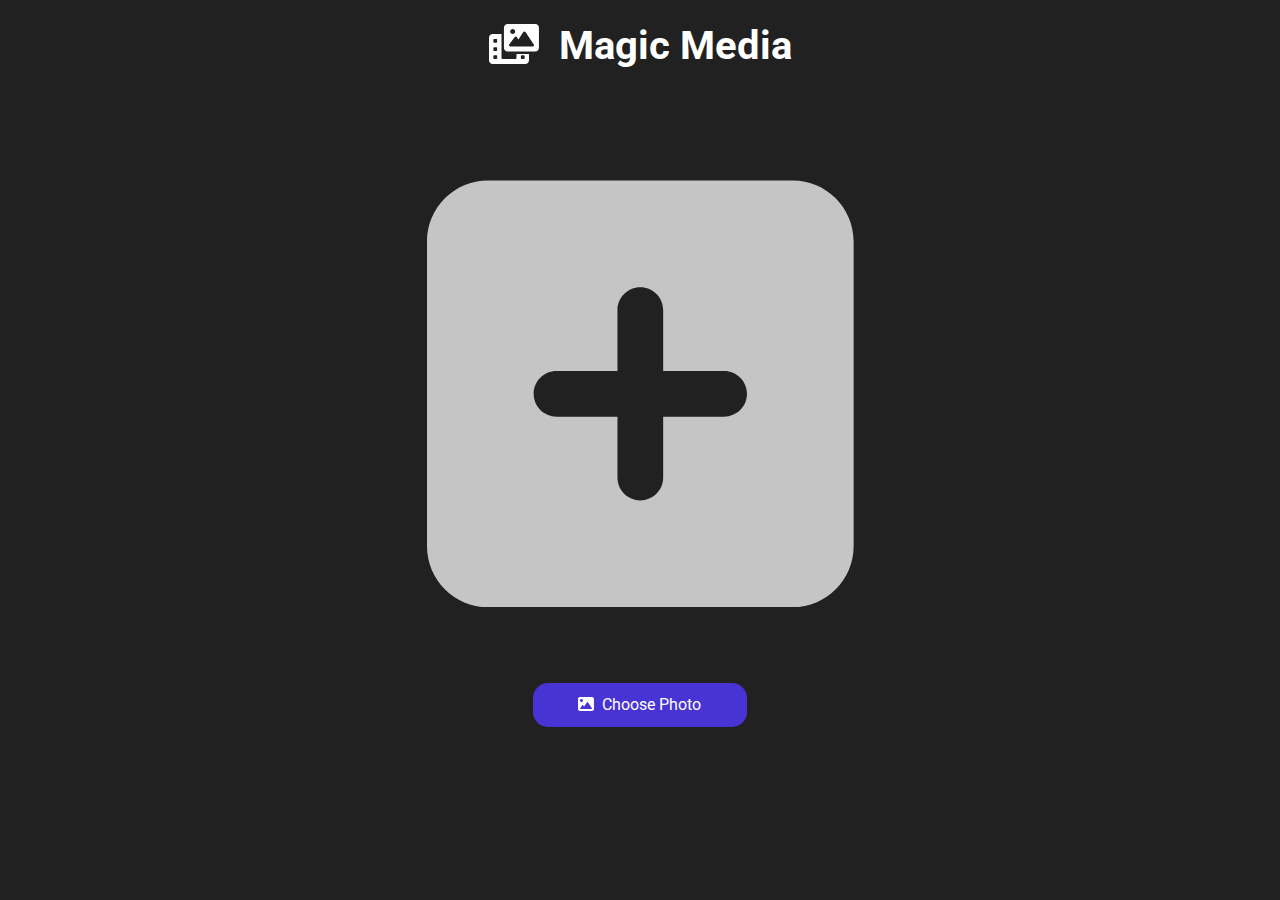
==== index.html @ 2ade95a8 "Add files via upload" ====
<!DOCTYPE html>
<html lang="en">
<head>
    <meta charset="UTF-8">
    <meta http-equiv="X-UA-Compatible" content="IE=edge">
    <meta name="viewport" content="width=device-width, initial-scale=1.0">
    <link rel="stylesheet" href="css/all.min.css">
    <link rel="stylesheet" href="css/bootstrap.min.css">
    <link rel="preconnect" href="https://fonts.googleapis.com">
    <link rel="preconnect" href="https://fonts.gstatic.com" crossorigin>
    <link
        href="https://fonts.googleapis.com/css2?family=Roboto:wght@100;300;400;500;700;900&family=Work+Sans:wght@100;200;300;400;500;600;700;800;900&display=swap"
        rel="stylesheet">
    <link rel="stylesheet" href="css/style.css">
    <title>Magic Media</title>
</head>
<body>
    <header class="d-flex justify-content-center align-items-center w-100 page-header">
        <h1 class="fw-bold text-capitalize">
            <i class="fa-solid fa-photo-film"></i>&nbsp;
            Magic Media</h1>
    </header>
    <div id="imageDiv" class="col-8 col-lg-4 vh-60 d-flex justify-content-center image">
        <img class="img-fluid d-none" alt="">
        <canvas class="d-none"></canvas>
        <div id="add" class="img-fluid">
            <i  class="fa-solid fa-square-plus img-fluid" style="color: rgba(255, 255, 255, 0.742);"></i>
        </div>
        <div id="filtering" class="filtering  d-none">
            <form action="">
                <h3>blur</h3>
                <input id="blur" type="range" min="0" max="100" value="0" oninput="applyfilter()" data-filter="blur"
                    data-scale="px">
            </form>
            <form action="">
                <h3>brightness</h3>
                <input id="brightness" type="range" min="0" max="200" value="100" step="1" oninput="applyfilter()"
                    data-filter="brightness" data-scale="%">
            </form>
            <form action="">
                <h3>contrast</h3>
                <input id="contrast" type="range" min="0" max="200" value="100" step="1" oninput="applyfilter()"
                    data-filter="contrast" data-scale="%">
            </form>
            <form action="">
                <h3>grayscale</h3>
                <input id="grayscale" type="range" min="0" max="100" value="0" step="1" oninput="applyfilter()"
                    data-filter="grayscale" data-scale="%">
            </form>
            <form action="">
                <h3>hue-rotate</h3>
                <input id="hue-rotate" type="range" min="0" max="360" value="0" step="1" oninput="applyfilter()"
                    data-filter="hue-rotate" data-scale="deg">
            </form>
            <form action="">
                <h3>invert</h3>
                <input id="invert" type="range" min="0" max="100" value="0" step="1" oninput="applyfilter()"
                    data-filter="invert" data-scale="%">
            </form>
            <form action="">
                <h3>opacity</h3>
                <input id="opacity" type="range" min="0" max="100" value="100" step="1" oninput="applyfilter()"
                    data-filter="opacity" data-scale="%">
            </form>
            <form action="">
                <h3>saturate</h3>
                <input id="saturate" type="range" min="0" max="100" value="100" step="1" oninput="applyfilter()"
                    data-filter="saturate" data-scale="%">
            </form>
            <form action="">
                <h3>sepia</h3>
                <input id="sepia" type="range" min="0" max="100" value="0" step="1" oninput="applyfilter()" data-filter="sepia"
                    data-scale="%">
            </form>
        </div>
        <input id="file" class="d-none" type="file" accept="image/*">
        <label id="chooseImage" for="file" class="image-btn col-6 text-capitalize text-center">
            <i class="fa-solid fa-image"></i>&nbsp;
            choose photo
        </label>
        <button id="save" download class="image-btn col-6 text-capitalize text-center d-none">
            save changes
        </button>
        <button id="reset" class="image-btn col-6 text-capitalize text-center d-none">
            reset
        </button>
    </div>
    <span id="loading" class="loading d-none">
        <p>Loading...</p>
        <span class="line"></span>
    </span>
    <span id="saved" class="loading d-none">
        <p>Saved</p>
        <i class="fa-solid fa-check checked"></i>
    </span>

    <script src="javascript/all.min.js"></script>
    <script src="javascript/bootstrap.bundle.min.js"></script>
    <script src="javascript/jquery.js"></script>
    <script src="javascript/main.js"></script>
</body>
</html>
---- css/style.css ----
*{
    padding: 0;
    margin: 0;
    box-sizing: border-box;
    font-family: 'Roboto', sans-serif;
}
body{
    padding-bottom: 50px;
    background-color: #000000de;
}
.page-header{
    border-radius: 1%;
    height: 100px;
    /*background-color: #4834d4;*/
}
.page-header h1{
    color: white;
}
.page-header h1 .page-icon {
    color: #000;
}
.image{
    flex-direction: column;
    margin-left: auto;
    margin-right: auto;
    margin-top: 50px;
    
}
.image img{
    position: relative;
}
canvas{
    border: 20px solid #21252c;
}
.image .image-btn{
    text-decoration: none;
    margin: 40px auto;
    border-radius: 15px;
    padding: 10px;
    font-size: 16px;
    border: 0;
    background-color: #4834d4;
    color: white;
    cursor: pointer;
}
.filtering{
    padding-top: 20px;
    display: flex;
    flex-wrap: wrap;
    justify-content: space-between;
}
h3{
    color: white;
    font-size: smaller;
}
:in-range{
    height: 5px;
}
.loading{
    width: 300px;
    height: 20px;
    border: 5px solid white;
    position: fixed;
    left: 50%;
    top: 50%;
    transform: translate(-50%, -50%);
    border-radius: 25px;
    z-index: 2;
    
}
.loading p{
    position: absolute;
    left: 50%;
    top: -400%;
    transform: translate(-50%, -50%);
    color: white;
    font-size: 30px;
    font-weight: bold;
}
.line{
    height: 11px;
    position: absolute;
    left: 0%;
    top: 50%;
    transform: translate(0%, -50%);
    border-radius: 25px;
    background-color: #000000de;
    animation: load 5s;
}
.loading .checked{
    position: absolute;
    left: 50%;
    top: -700%;
    transform: translate(-50%, -50%);
    font-size: 70px;
    color: white;
}

@keyframes load{
    0%{
        width: 0%;
    }
    100%{
        width: 100%;
    }
}
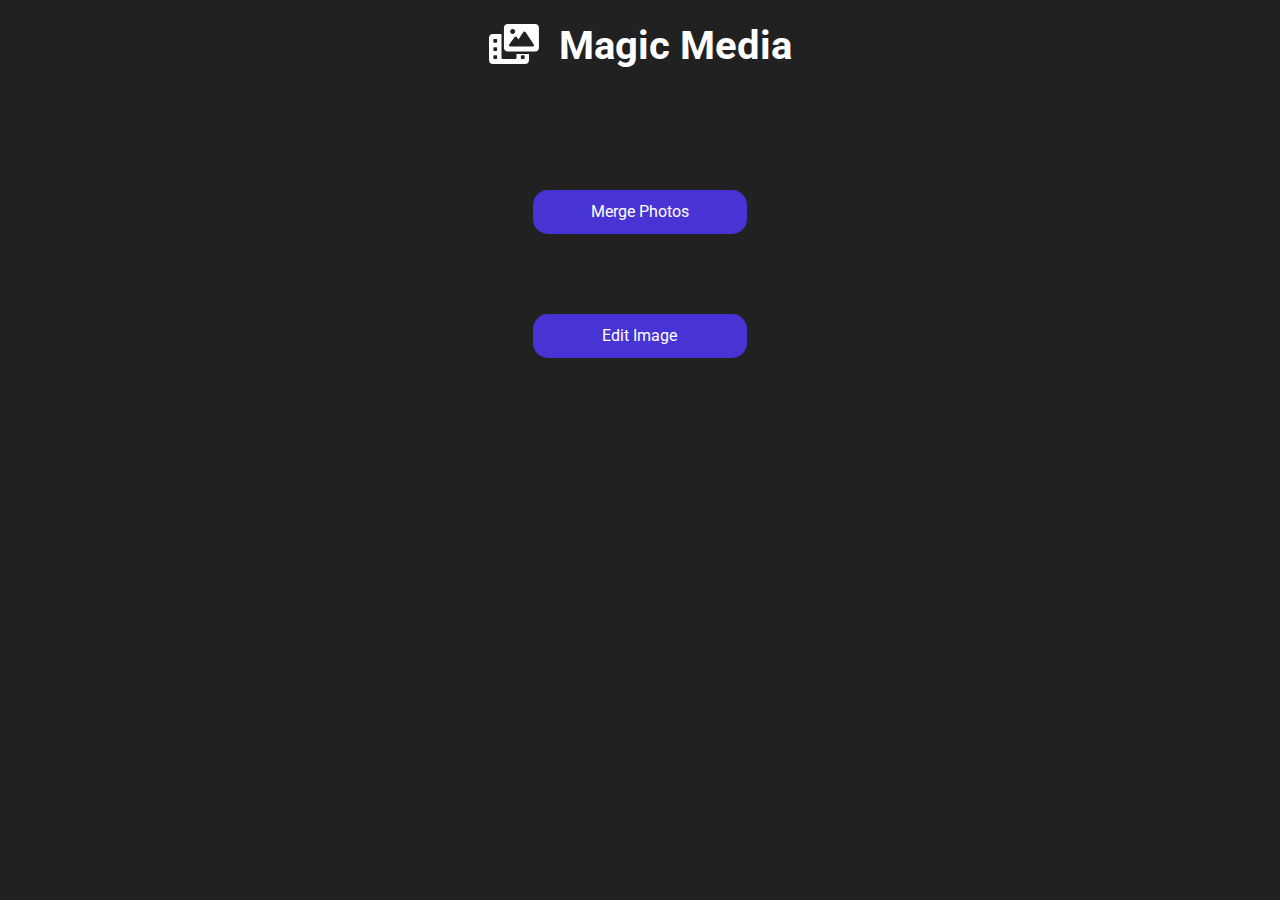
==== commit c63ad58c: "Add files via upload" ====
--- a/index.html
+++ b/index.html
@@ -1,5 +1,6 @@
 <!DOCTYPE html>
 <html lang="en">
+
 <head>
     <meta charset="UTF-8">
     <meta http-equiv="X-UA-Compatible" content="IE=edge">
@@ -14,89 +15,32 @@
     <link rel="stylesheet" href="css/style.css">
     <title>Magic Media</title>
 </head>
+
 <body>
     <header class="d-flex justify-content-center align-items-center w-100 page-header">
         <h1 class="fw-bold text-capitalize">
             <i class="fa-solid fa-photo-film"></i>&nbsp;
-            Magic Media</h1>
+            Magic Media
+        </h1>
     </header>
-    <div id="imageDiv" class="col-8 col-lg-4 vh-60 d-flex justify-content-center image">
-        <img class="img-fluid d-none" alt="">
-        <canvas class="d-none"></canvas>
-        <div id="add" class="img-fluid">
-            <i  class="fa-solid fa-square-plus img-fluid" style="color: rgba(255, 255, 255, 0.742);"></i>
-        </div>
-        <div id="filtering" class="filtering  d-none">
-            <form action="">
-                <h3>blur</h3>
-                <input id="blur" type="range" min="0" max="100" value="0" oninput="applyfilter()" data-filter="blur"
-                    data-scale="px">
-            </form>
-            <form action="">
-                <h3>brightness</h3>
-                <input id="brightness" type="range" min="0" max="200" value="100" step="1" oninput="applyfilter()"
-                    data-filter="brightness" data-scale="%">
-            </form>
-            <form action="">
-                <h3>contrast</h3>
-                <input id="contrast" type="range" min="0" max="200" value="100" step="1" oninput="applyfilter()"
-                    data-filter="contrast" data-scale="%">
-            </form>
-            <form action="">
-                <h3>grayscale</h3>
-                <input id="grayscale" type="range" min="0" max="100" value="0" step="1" oninput="applyfilter()"
-                    data-filter="grayscale" data-scale="%">
-            </form>
-            <form action="">
-                <h3>hue-rotate</h3>
-                <input id="hue-rotate" type="range" min="0" max="360" value="0" step="1" oninput="applyfilter()"
-                    data-filter="hue-rotate" data-scale="deg">
-            </form>
-            <form action="">
-                <h3>invert</h3>
-                <input id="invert" type="range" min="0" max="100" value="0" step="1" oninput="applyfilter()"
-                    data-filter="invert" data-scale="%">
-            </form>
-            <form action="">
-                <h3>opacity</h3>
-                <input id="opacity" type="range" min="0" max="100" value="100" step="1" oninput="applyfilter()"
-                    data-filter="opacity" data-scale="%">
-            </form>
-            <form action="">
-                <h3>saturate</h3>
-                <input id="saturate" type="range" min="0" max="100" value="100" step="1" oninput="applyfilter()"
-                    data-filter="saturate" data-scale="%">
-            </form>
-            <form action="">
-                <h3>sepia</h3>
-                <input id="sepia" type="range" min="0" max="100" value="0" step="1" oninput="applyfilter()" data-filter="sepia"
-                    data-scale="%">
-            </form>
-        </div>
-        <input id="file" class="d-none" type="file" accept="image/*">
-        <label id="chooseImage" for="file" class="image-btn col-6 text-capitalize text-center">
-            <i class="fa-solid fa-image"></i>&nbsp;
-            choose photo
-        </label>
-        <button id="save" download class="image-btn col-6 text-capitalize text-center d-none">
-            save changes
-        </button>
-        <button id="reset" class="image-btn col-6 text-capitalize text-center d-none">
-            reset
-        </button>
+    <div id="merge" class="col-8 col-lg-4 vh-60 d-flex justify-content-center image">
+        <a class="d-flex justify-content-center text-decoration-none" href="merge.html">
+            <button id="another" class="image-btn col-6 text-capitalize text-center">
+                merge photos
+            </button>
+        </a>
+        <a class="d-flex justify-content-center text-decoration-none" href="edit.html">
+            <button id="edit" class="image-btn col-6 text-capitalize text-center ">
+                edit image
+            </button>
+        </a>
+        
+        
     </div>
-    <span id="loading" class="loading d-none">
-        <p>Loading...</p>
-        <span class="line"></span>
-    </span>
-    <span id="saved" class="loading d-none">
-        <p>Saved</p>
-        <i class="fa-solid fa-check checked"></i>
-    </span>
-
     <script src="javascript/all.min.js"></script>
     <script src="javascript/bootstrap.bundle.min.js"></script>
     <script src="javascript/jquery.js"></script>
     <script src="javascript/main.js"></script>
 </body>
+
 </html>--- a/css/style.css
+++ b/css/style.css
@@ -48,6 +48,11 @@
     display: flex;
     flex-wrap: wrap;
     justify-content: space-between;
+    gap: 15px;
+}
+form{
+    display: flex;
+    flex-direction: column;
 }
 h3{
     color: white;
